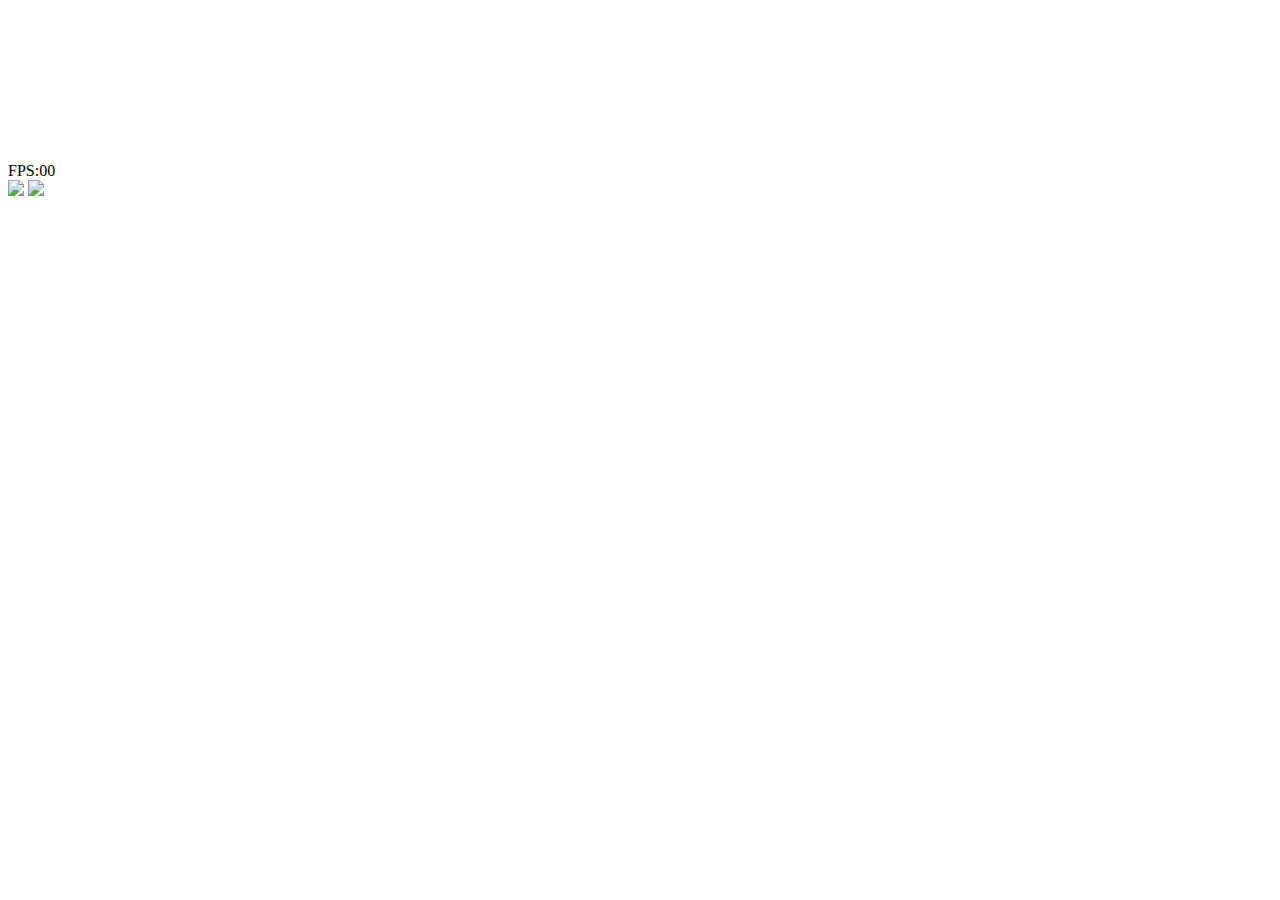
==== index.html @ 026ae303 "🏚🍩 Checkpoint ./script.js:276325/285 ./index.html:276325/415" ====
<!DOCTYPE html>
<html lang="en">
  <head>
    <meta charset="utf-8">
    <meta http-equiv="X-UA-Compatible" content="IE=edge">
    <meta name="viewport" content="width=device-width, initial-scale=1">

    <title>3D-Web Hands</title>
    
    <!-- import the webpage's stylesheet -->
    <link rel="stylesheet" href="/style.css">
    
    <!-- A-frame -->
    <script src="https://aframe.io/releases/1.0.4/aframe.min.js"></script>
    
    <!-- Tensorflow.js Scripts -->
    <script src="https://cdn.jsdelivr.net/npm/@tensorflow/tfjs/dist/tf.min.js"> </script>
    <script src="https://cdn.jsdelivr.net/npm/@tensorflow-models/handpose"></script>
    
    <!-- Driver for entire application -->
    <script src="/helpers.js"></script>
    <script src="/script.js" defer></script>
    
  </head>  
  <body>
    <div>
      <video autoplay></video>
      <div id="fps">FPS:00</div>
    <a-scene>
      <a-assets>
        <!--<img id="spaceHQ" preload="auto" src="https://cdn.glitch.com/3ef776cf-59f3-4190-a2ba-2eebebbeb97f%2F06c479e9-5e97-46f3-9c4d-1bd75ff1afeb_dad.jpg?v=1595907647180"> -->
        <img id="spaceLQ" preload="auto" src="https://cdn.glitch.com/3ef776cf-59f3-4190-a2ba-2eebebbeb97f%2F3ef776cf-59f3-4190-a2ba-2eebebbeb97f_06c479e9-5e97-46f3-9c4d-1bd75ff1afeb_dad-min.jpg?v=1596339885290">
        <img id="concrete" preload="auto" src="https://cdn.glitch.com/3ef776cf-59f3-4190-a2ba-2eebebbeb97f%2FTileable-Dark-Road-Stone-Texture.jpg?v=1595907823319">
      </a-assets>
      <a-sky rotation="0 -60 0" material="src:#spaceLQ"></a-sky>
      <a-camera position="0 1.6 3" rotation="-15 0 0"></a-camera>
      <a-entity rotation="-90 0 0" scale="1 1 0.05" geometry="radius:4; primitive:icosahedron" material="src:#concrete; repeat:10"></a-entity>
    </a-scene>
  </body>
</html>
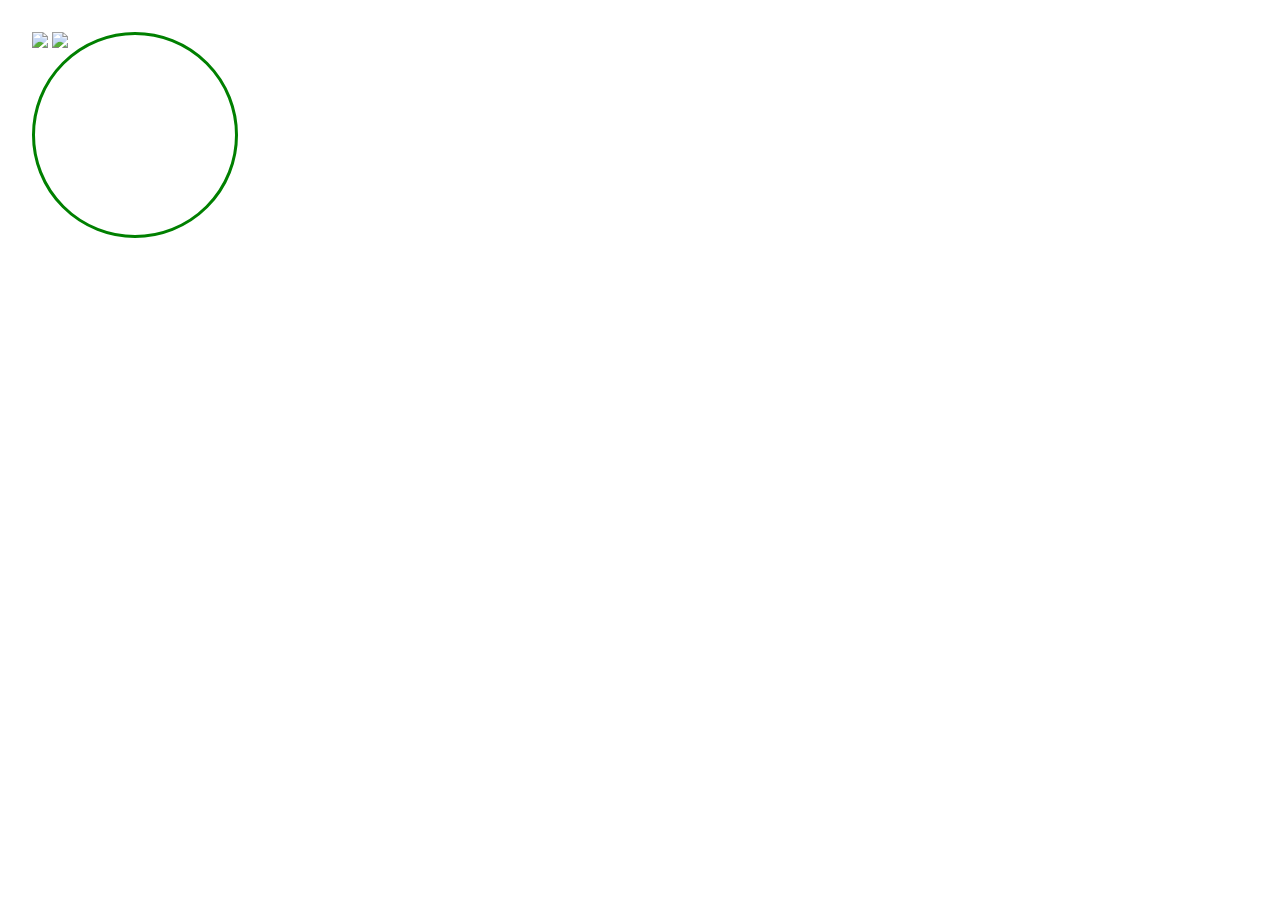
==== commit 5f4df199: "💿🕶 Checkpoint ./style.css:276325/678 ./index.html:276325/234 ./script.js:276325/222" ====
--- a/index.html
+++ b/index.html
@@ -23,9 +23,10 @@
     
   </head>  
   <body>
-    <div>
+    <div id="controls">
+      <div id="fps">fps:0</div>
       <video autoplay></video>
-      <div id="fps">FPS:00</div>
+    </div>
     <a-scene>
       <a-assets>
         <!--<img id="spaceHQ" preload="auto" src="https://cdn.glitch.com/3ef776cf-59f3-4190-a2ba-2eebebbeb97f%2F06c479e9-5e97-46f3-9c4d-1bd75ff1afeb_dad.jpg?v=1595907647180"> -->
--- a/style.css
+++ b/style.css
@@ -0,0 +1,35 @@
+/* CSS files add styling rules to your content */
+
+body {
+  font-family: helvetica, arial, sans-serif;
+  margin: 2em;
+}
+
+h1 {
+  font-style: italic;
+  color: #373fff;
+}
+
+video {
+  z-index: 9;
+  position: relative;
+  border-radius: 10000px;
+  width: 100%;
+  height: 100%;
+  border: solid green;
+}
+
+#fps {
+  z-index: 99;
+  color: white;
+  position: absolute;
+  left: 41%;
+  top: 91%;
+}
+
+#controls{
+  position: fixed;
+  width: 200px;
+  height: 200px;
+  z-index: 9;
+}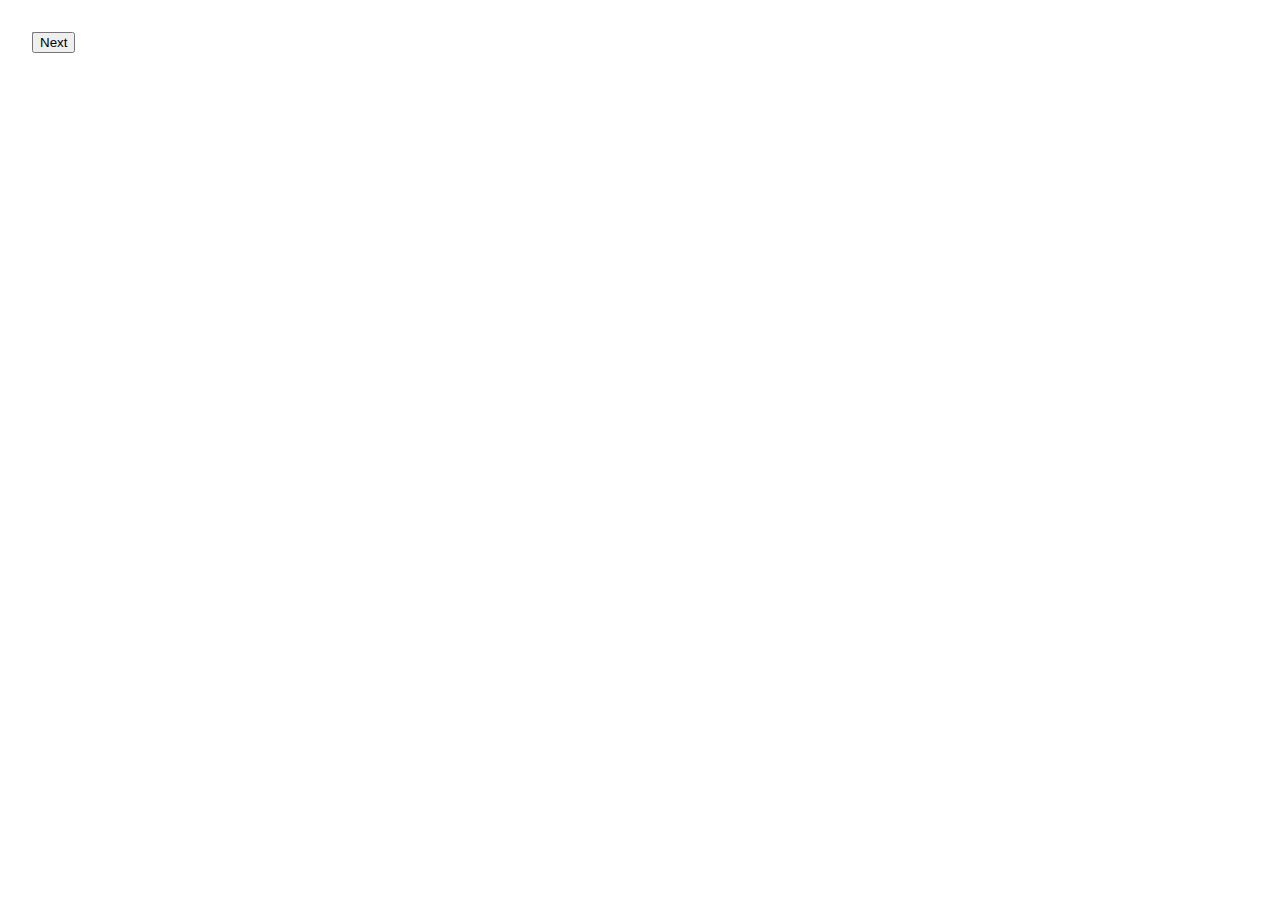
==== commit 19adc1be: "🌔🛥 Checkpoint ./index.html:276325/1971 ./style.css:276325/66 ./helpers.js:276325/1976" ====
--- a/index.html
+++ b/index.html
@@ -5,31 +5,27 @@
     <meta http-equiv="X-UA-Compatible" content="IE=edge">
     <meta name="viewport" content="width=device-width, initial-scale=1">
 
-    <title>3D-Web Hands</title>
-    
+    <title>3D-Web Hands Data Vis</title>
+
     <!-- import the webpage's stylesheet -->
     <link rel="stylesheet" href="/style.css">
     
+    <!-- Driver for entire application -->
+    <script src="/helpers.js"></script>
+    <script src="/recordedStream.js"></script>
+    
     <!-- A-frame -->
     <script src="https://aframe.io/releases/1.0.4/aframe.min.js"></script>
-    
-    <!-- Tensorflow.js Scripts -->
-    <script src="https://cdn.jsdelivr.net/npm/@tensorflow/tfjs/dist/tf.min.js"> </script>
-    <script src="https://cdn.jsdelivr.net/npm/@tensorflow-models/handpose"></script>
-    
-    <!-- Driver for entire application -->
-    <script src="/helpers.js"></script>
-    <script src="/script.js" defer></script>
-    
+
   </head>  
   <body>
-    <div id="controls">
-      <div id="fps">fps:0</div>
-      <video autoplay></video>
+    <div id="timestep">
+      <button onclick="nextStep()">
+        Next
+      </button>
     </div>
     <a-scene>
       <a-assets>
-        <!--<img id="spaceHQ" preload="auto" src="https://cdn.glitch.com/3ef776cf-59f3-4190-a2ba-2eebebbeb97f%2F06c479e9-5e97-46f3-9c4d-1bd75ff1afeb_dad.jpg?v=1595907647180"> -->
         <img id="spaceLQ" preload="auto" src="https://cdn.glitch.com/3ef776cf-59f3-4190-a2ba-2eebebbeb97f%2F3ef776cf-59f3-4190-a2ba-2eebebbeb97f_06c479e9-5e97-46f3-9c4d-1bd75ff1afeb_dad-min.jpg?v=1596339885290">
         <img id="concrete" preload="auto" src="https://cdn.glitch.com/3ef776cf-59f3-4190-a2ba-2eebebbeb97f%2FTileable-Dark-Road-Stone-Texture.jpg?v=1595907823319">
       </a-assets>
@@ -38,4 +34,15 @@
       <a-entity rotation="-90 0 0" scale="1 1 0.05" geometry="radius:4; primitive:icosahedron" material="src:#concrete; repeat:10"></a-entity>
     </a-scene>
   </body>
+  <script>
+    async function main(){
+      let step = 0
+      let pointNodes = await makeHandPoints(recordedstream[0][1])
+    }
+    function nextStep(){
+      step += 1
+      console.log('Timestamp:', recordedstream[step][0])
+      
+    }
+  </script>
 </html>
--- a/style.css
+++ b/style.css
@@ -27,9 +27,14 @@
   top: 91%;
 }
 
-#controls{
+#controls {
   position: fixed;
   width: 200px;
   height: 200px;
   z-index: 9;
-}+}
+
+#timestep {
+  z-index: 9;
+  position: fixed;
+}
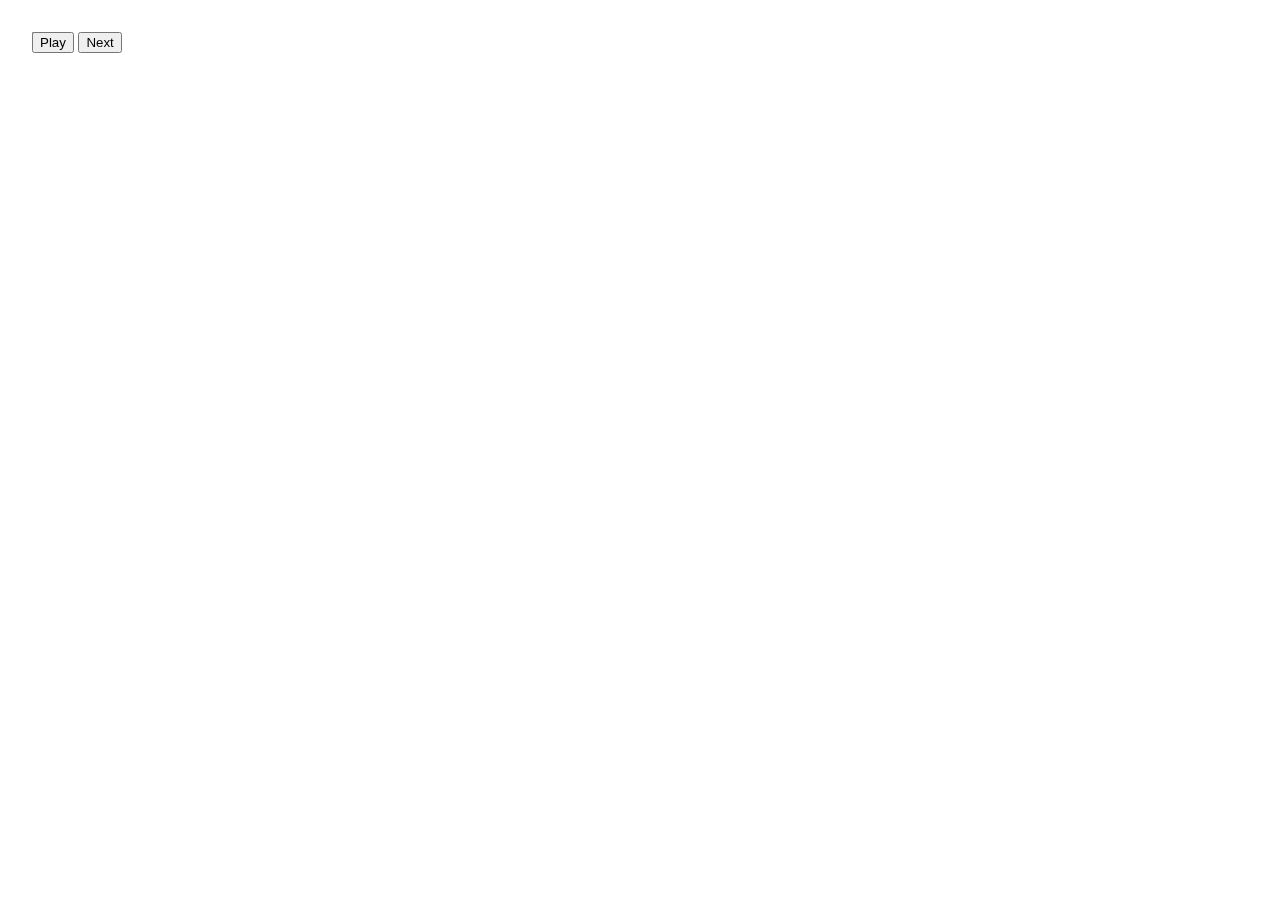
==== commit 0cb9caa4: "⛱👯 Checkpoint ./helpers.js:276325/6 ./index.html:276325/285" ====
--- a/index.html
+++ b/index.html
@@ -20,6 +20,9 @@
   </head>  
   <body>
     <div id="timestep">
+      <button id="play" onclick="playHands()">
+        Play
+      </button>
       <button onclick="nextStep()">
         Next
       </button>
@@ -35,13 +38,14 @@
     </a-scene>
   </body>
   <script>
-    async function main(){
-      let step = 0
-      let pointNodes = await makeHandPoints(recordedstream[0][1])
-    }
+    let step = 0
+    let pointNodes = makeHandPoints(recordedstream[0][1])
     function nextStep(){
       step += 1
       console.log('Timestamp:', recordedstream[step][0])
+      renderFingers(recordedstream[step][1], pointNodes)
+    }
+    function playHands(){
       
     }
   </script>
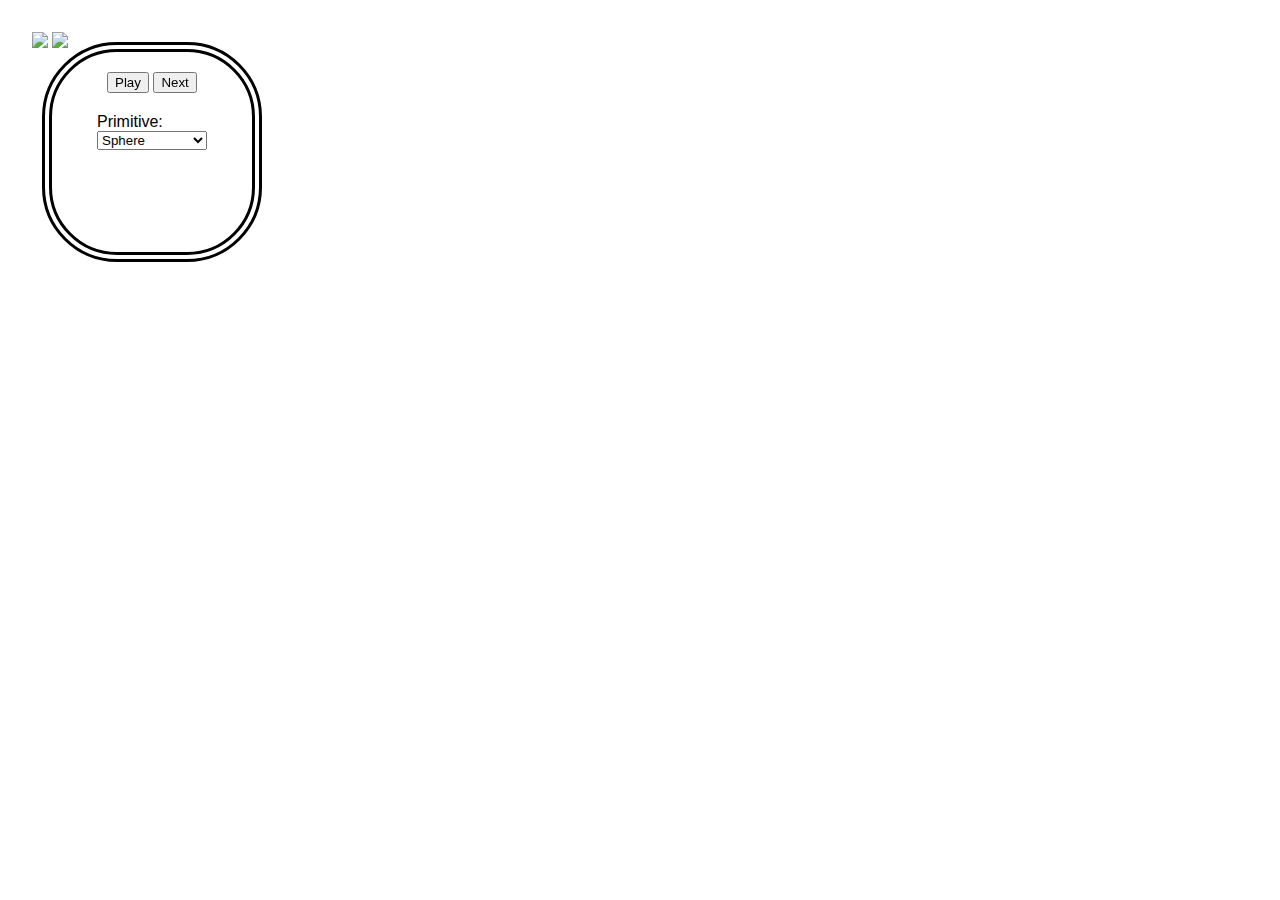
==== commit d943e52b: "⛵️🚣 Checkpoint ./index.html:276325/1732 ./style.css:276325/482" ====
--- a/index.html
+++ b/index.html
@@ -19,13 +19,22 @@
 
   </head>  
   <body>
-    <div id="timestep">
-      <button id="play" onclick="playHands()">
-        Play
-      </button>
-      <button onclick="nextStep()">
-        Next
-      </button>
+    <div id="simcontrols">
+      <div id="playback">
+        <button id="play" onclick="playHands()">
+          Play
+        </button>
+        <button onclick="nextStep()">
+          Next
+        </button>  
+      </div>
+      <div id="fingerpoints">
+        <label for="primitive">Primitive:</label>
+        <select name="primitive" id="primitive" onchange="changePrimitive(this.value)">
+          <option value="a-sphere">Sphere</option>
+          <option value="a-dodecahedron">Dodecahedron</option>
+        </select>
+      </div>
     </div>
     <a-scene>
       <a-assets>
@@ -39,14 +48,30 @@
   </body>
   <script>
     let step = 0
-    let pointNodes = makeHandPoints(recordedstream[0][1])
+    let totalsteps = recordedstream.length
+    let pointNodes = makeHandPoints(recordedstream[0][1], 'a-dodecahedron')
+    let playing = false
     function nextStep(){
       step += 1
       console.log('Timestamp:', recordedstream[step][0])
       renderFingers(recordedstream[step][1], pointNodes)
     }
-    function playHands(){
-      
+    async function playHands(){
+      playing = !playing
+      document.querySelector('#play').innerHTML = playing ? 'Stop' : 'Play'
+      while(playing===true){
+        step = (step>totalsteps-3 ? 0 : step+1)
+        renderFingers(recordedstream[step][1], pointNodes)
+        let delay = recordedstream[step+1][0]-recordedstream[step][0]
+        let wait = await new Promise((resolve,reject)=>{setTimeout(()=>{resolve('done')},delay*1000)})
+        console.log('Step:',step, ' Delay:',delay, ' RecordStream:', recordedstream.length)
+      }
+    }
+    function changePrimitive(value){
+      let scene = document.querySelector('a-scene')
+      pointNodes.forEach((node)=>{
+        scene.removeChild(node)
+      })
     }
   </script>
 </html>
--- a/style.css
+++ b/style.css
@@ -34,7 +34,23 @@
   z-index: 9;
 }
 
-#timestep {
+#simcontrols {
   z-index: 9;
   position: fixed;
+  background: white;
+  height: 200px;
+  width: 200px;
+  border-radius: 75px;
+  margin: 10px;
+  border-color: black;
+  border: 10px;
+  border-style: double;
 }
+#playback{
+  width: 70%;
+  margin: 20px 55px 0px 55px;
+  position: relative;
+}
+#fingerpoints{
+  margin: 20px 55px 0px 45px;
+}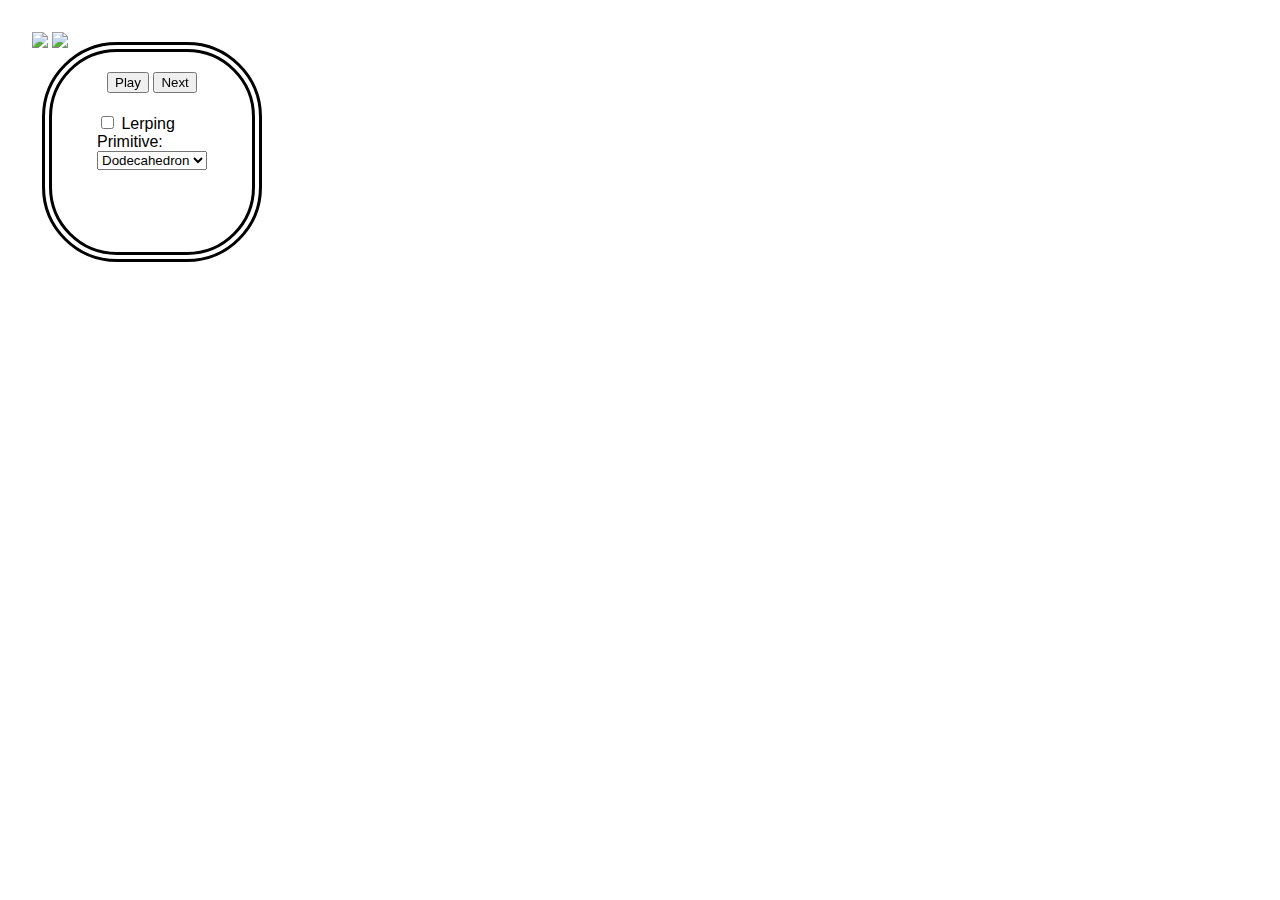
==== commit 8e7f4e8d: "👠🐷 Checkpoint ./helpers.js:276325/317 ./index.html:276325/353" ====
--- a/index.html
+++ b/index.html
@@ -29,10 +29,14 @@
         </button>  
       </div>
       <div id="fingerpoints">
+        <input type="checkbox" id="lerping" name="lerping" value="lerping" onclick="lerpOn = !lerpOn">
+        <label for="lerping">Lerping</label><br>
         <label for="primitive">Primitive:</label>
         <select name="primitive" id="primitive" onchange="changePrimitive(this.value)">
-          <option value="a-sphere">Sphere</option>
-          <option value="a-dodecahedron">Dodecahedron</option>
+          <option value="dodecahedron">Dodecahedron</option>
+          <option value="sphere">Sphere</option>
+          <option value="torusKnot">Torus-Knot</option>
+          <option value="box">Box</option>
         </select>
       </div>
     </div>
@@ -51,26 +55,28 @@
     let totalsteps = recordedstream.length
     let pointNodes = makeHandPoints(recordedstream[0][1], 'a-dodecahedron')
     let playing = false
+    let prev_xyzs = []
+    let lerpOn = false
     function nextStep(){
       step += 1
       console.log('Timestamp:', recordedstream[step][0])
-      renderFingers(recordedstream[step][1], pointNodes)
+      prev_xyzs = renderFingers(recordedstream[step][1], pointNodes, prev_xyzs, lerpOn)
     }
     async function playHands(){
       playing = !playing
       document.querySelector('#play').innerHTML = playing ? 'Stop' : 'Play'
       while(playing===true){
         step = (step>totalsteps-3 ? 0 : step+1)
-        renderFingers(recordedstream[step][1], pointNodes)
+        prev_xyzs = renderFingers(recordedstream[step][1], pointNodes, prev_xyzs, lerpOn)
         let delay = recordedstream[step+1][0]-recordedstream[step][0]
         let wait = await new Promise((resolve,reject)=>{setTimeout(()=>{resolve('done')},delay*1000)})
         console.log('Step:',step, ' Delay:',delay, ' RecordStream:', recordedstream.length)
       }
     }
     function changePrimitive(value){
-      let scene = document.querySelector('a-scene')
+      let handcenter = document.querySelector('.handCenter')
       pointNodes.forEach((node)=>{
-        scene.removeChild(node)
+        node.setAttribute('geometry', {primitive:value.toString()})
       })
     }
   </script>
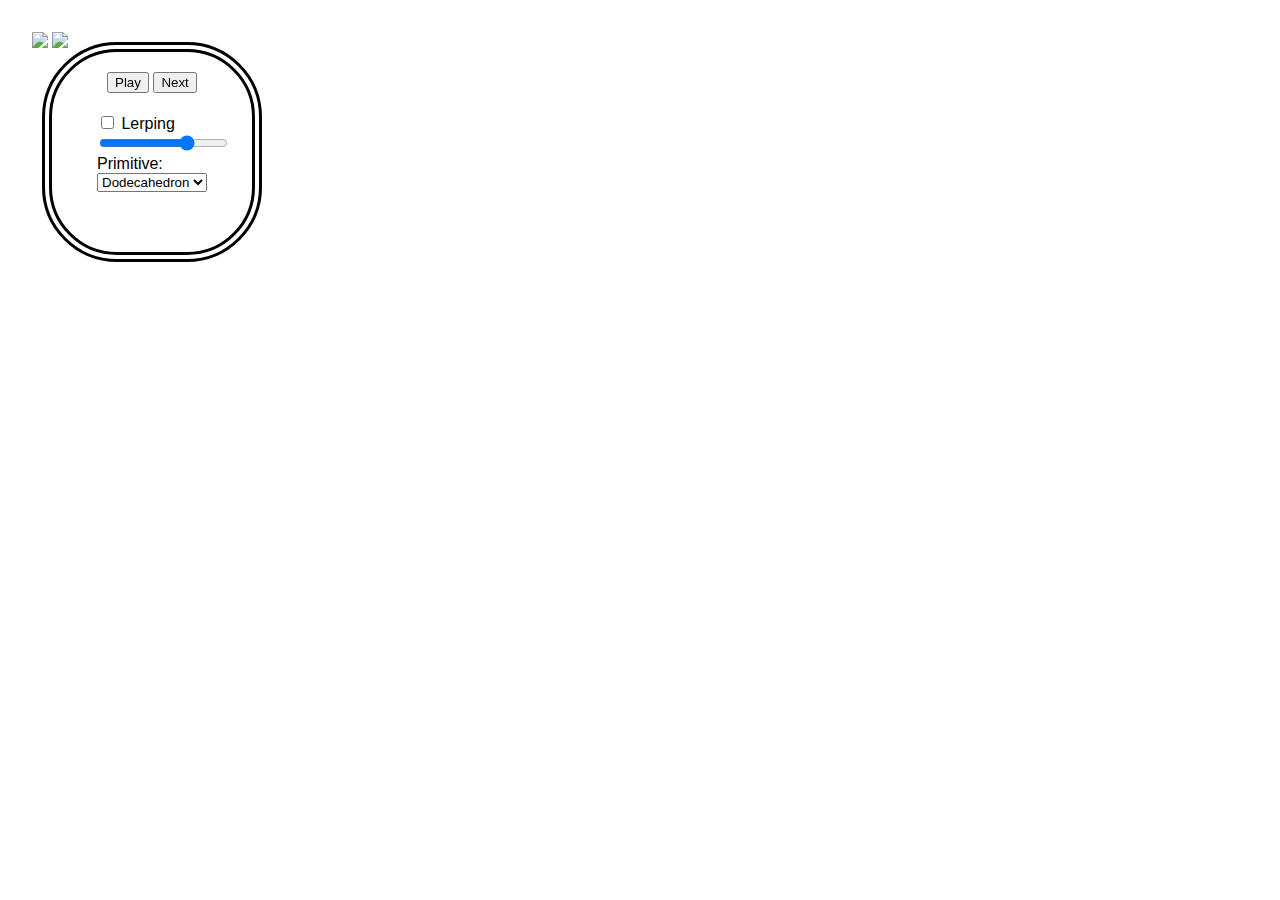
==== commit 7a475229: "🔨🌸 Checkpoint ./index.html:276325/358 ./helpers.js:276325/40" ====
--- a/index.html
+++ b/index.html
@@ -31,6 +31,9 @@
       <div id="fingerpoints">
         <input type="checkbox" id="lerping" name="lerping" value="lerping" onclick="lerpOn = !lerpOn">
         <label for="lerping">Lerping</label><br>
+        <div class="slidecontainer">
+          <input type="range" min="1" max="70" value="50" class="slider" id="lerpRange" onchange="lerpPercent=this.value/100">
+        </div>
         <label for="primitive">Primitive:</label>
         <select name="primitive" id="primitive" onchange="changePrimitive(this.value)">
           <option value="dodecahedron">Dodecahedron</option>
@@ -57,6 +60,7 @@
     let playing = false
     let prev_xyzs = []
     let lerpOn = false
+    let lerpPercent = 0.5
     function nextStep(){
       step += 1
       console.log('Timestamp:', recordedstream[step][0])
@@ -67,7 +71,7 @@
       document.querySelector('#play').innerHTML = playing ? 'Stop' : 'Play'
       while(playing===true){
         step = (step>totalsteps-3 ? 0 : step+1)
-        prev_xyzs = renderFingers(recordedstream[step][1], pointNodes, prev_xyzs, lerpOn)
+        prev_xyzs = renderFingers(recordedstream[step][1], pointNodes, prev_xyzs, lerpOn, lerpPercent)
         let delay = recordedstream[step+1][0]-recordedstream[step][0]
         let wait = await new Promise((resolve,reject)=>{setTimeout(()=>{resolve('done')},delay*1000)})
         console.log('Step:',step, ' Delay:',delay, ' RecordStream:', recordedstream.length)
